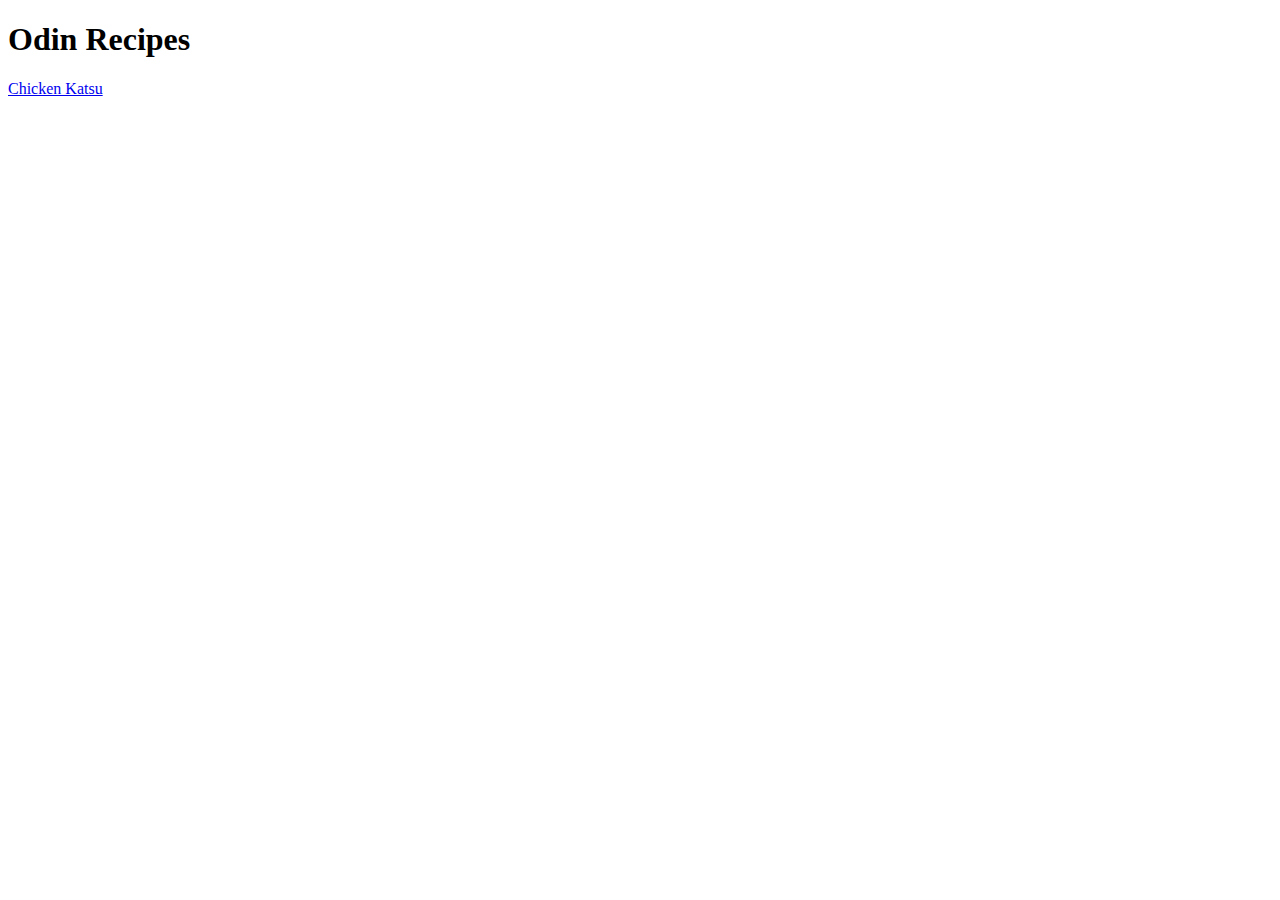
==== index.html @ 6c077ac0 "Fix heading formatting bug" ====
<!DOCTYPE html>
<html lang="en">
<head>
    <meta charset="UTF-8">
    <title>Odin Recipes</title>
</head>
<body>
    <h1>Odin Recipes</h1>
    <p><a href="recipes/chicken-katsu.html">Chicken Katsu</a></p>
</body>
</html>
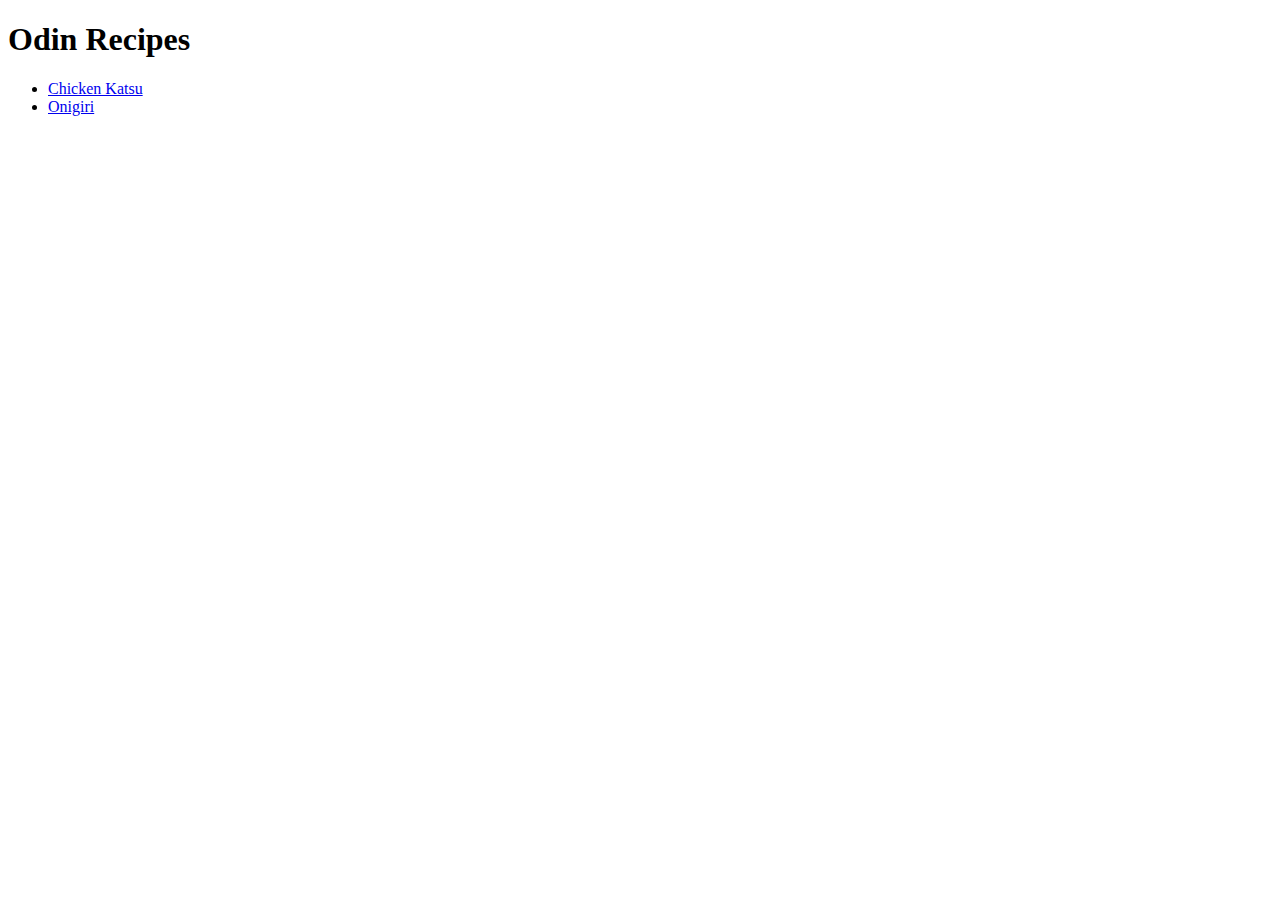
==== commit 9d945b8e: "Change recipe links formatting" ====
--- a/index.html
+++ b/index.html
@@ -6,6 +6,9 @@
 </head>
 <body>
     <h1>Odin Recipes</h1>
-    <p><a href="recipes/chicken-katsu.html">Chicken Katsu</a></p>
+    <ul>
+    <li><a href="recipes/chicken-katsu.html">Chicken Katsu</a></li>
+    <li><a href="recipes/onigiri.html">Onigiri</a></li>
+    </ul>
 </body>
 </html>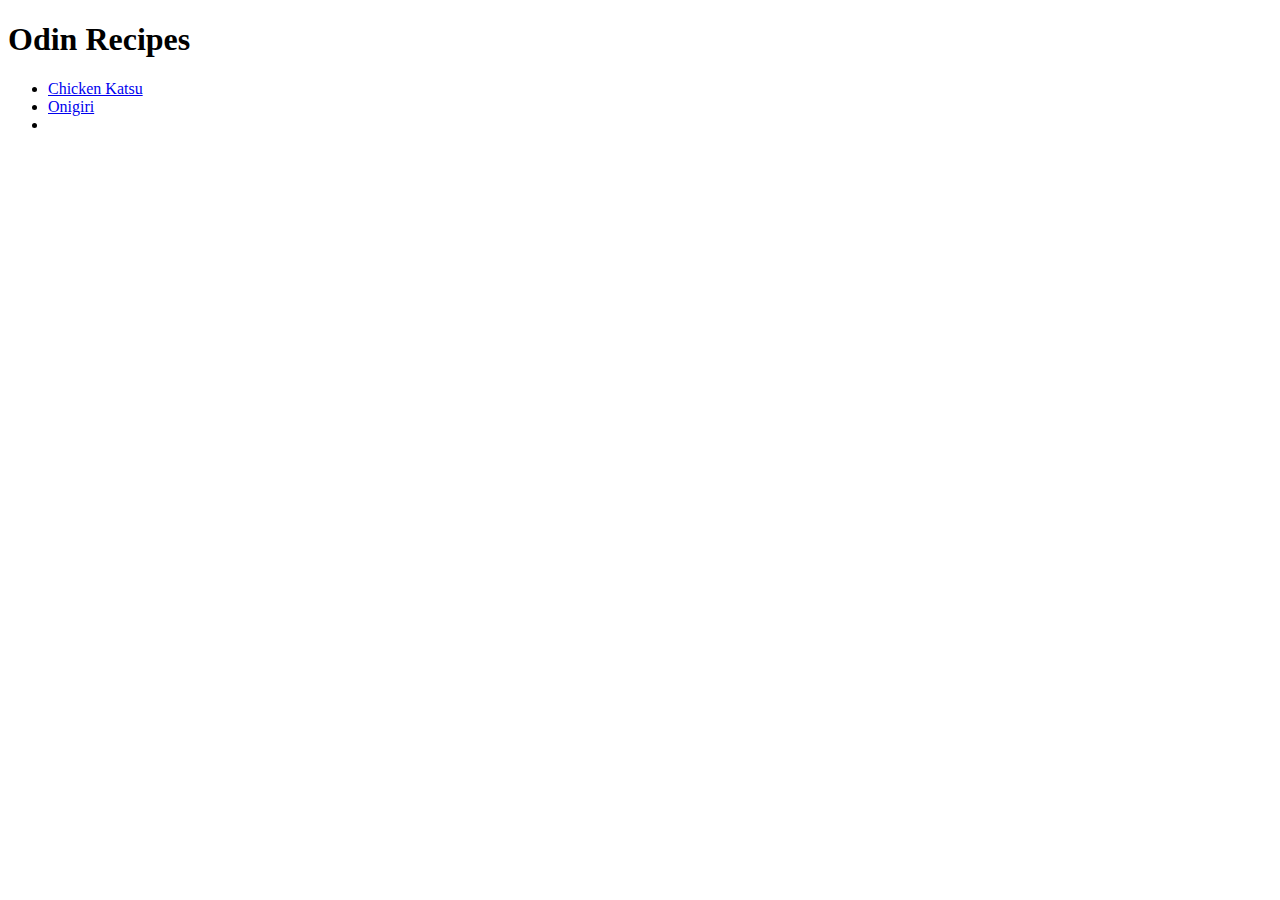
==== commit 8e4f2b7c: "Add link to miso soup recipe" ====
--- a/index.html
+++ b/index.html
@@ -9,6 +9,7 @@
     <ul>
     <li><a href="recipes/chicken-katsu.html">Chicken Katsu</a></li>
     <li><a href="recipes/onigiri.html">Onigiri</a></li>
+    <li><a href="recipes/miso-soup.html"></a></li>
     </ul>
 </body>
 </html>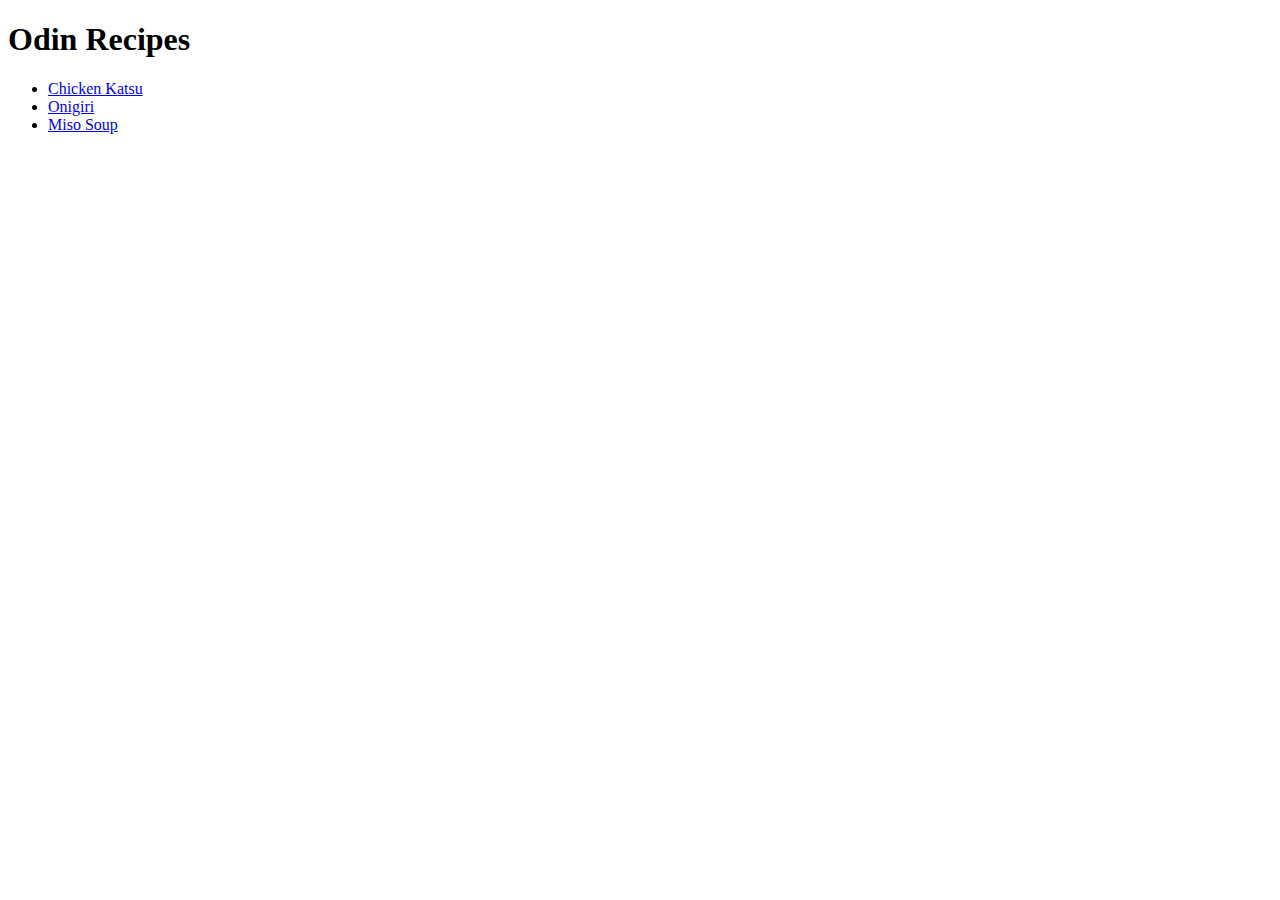
==== commit 2c5f6a14: "Fix miso soup link typo" ====
--- a/index.html
+++ b/index.html
@@ -9,7 +9,7 @@
     <ul>
     <li><a href="recipes/chicken-katsu.html">Chicken Katsu</a></li>
     <li><a href="recipes/onigiri.html">Onigiri</a></li>
-    <li><a href="recipes/miso-soup.html"></a></li>
+    <li><a href="recipes/miso-soup.html">Miso Soup</a></li>
     </ul>
 </body>
 </html>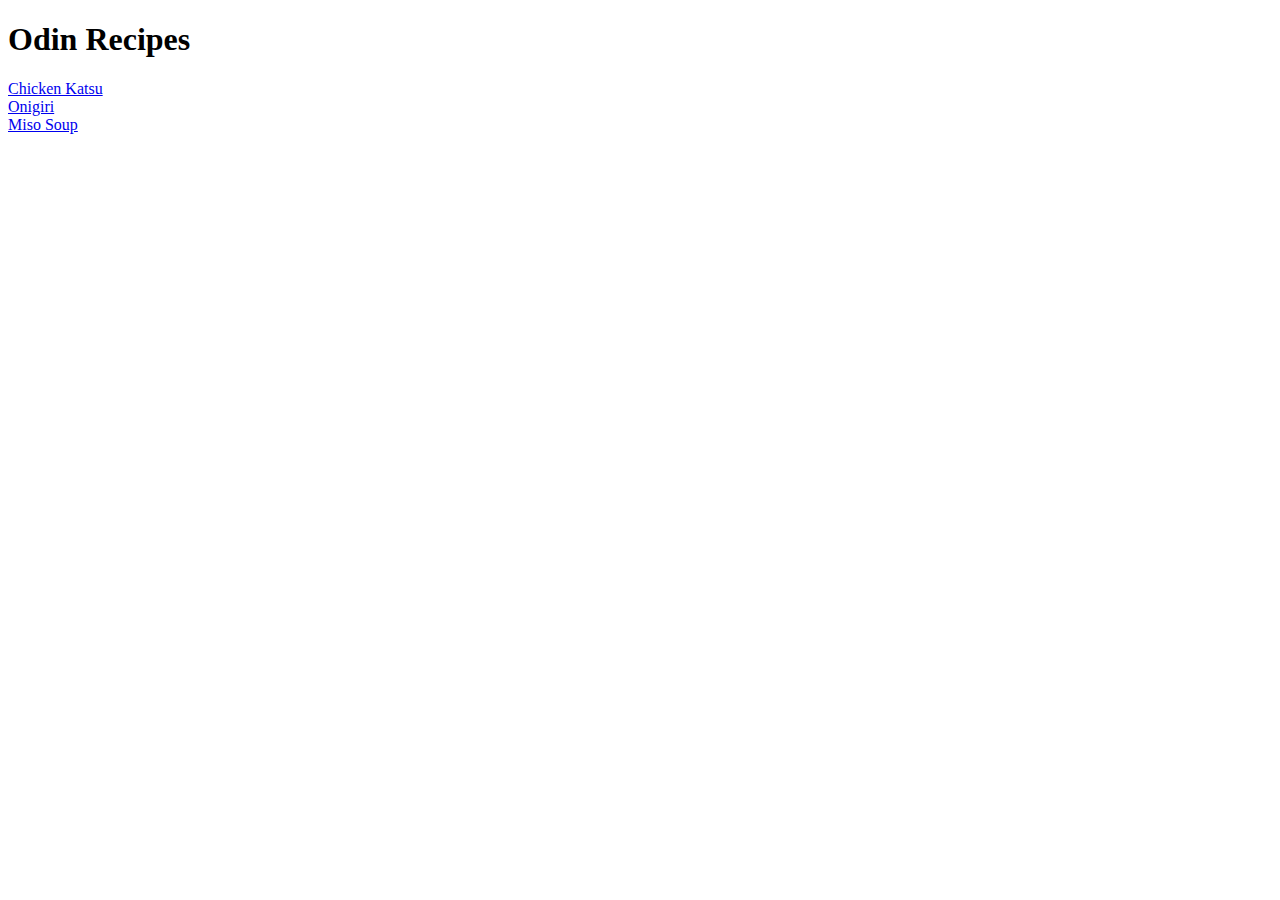
==== commit 60133c1d: "Add css classes" ====
--- a/index.html
+++ b/index.html
@@ -2,14 +2,15 @@
 <html lang="en">
 <head>
     <meta charset="UTF-8">
+    <link rel="stylesheet" href="style.css">
     <title>Odin Recipes</title>
 </head>
 <body>
     <h1>Odin Recipes</h1>
-    <ul>
-    <li><a href="recipes/chicken-katsu.html">Chicken Katsu</a></li>
-    <li><a href="recipes/onigiri.html">Onigiri</a></li>
-    <li><a href="recipes/miso-soup.html">Miso Soup</a></li>
-    </ul>
+    
+    <div class="link-to-recipe"><a href="recipes/chicken-katsu.html">Chicken Katsu</a></div>
+    <div class="link-to-recipe"><a href="recipes/onigiri.html">Onigiri</a></div>
+    <div class="link-to-recipe"><a href="recipes/miso-soup.html">Miso Soup</a></div>
+    
 </body>
 </html>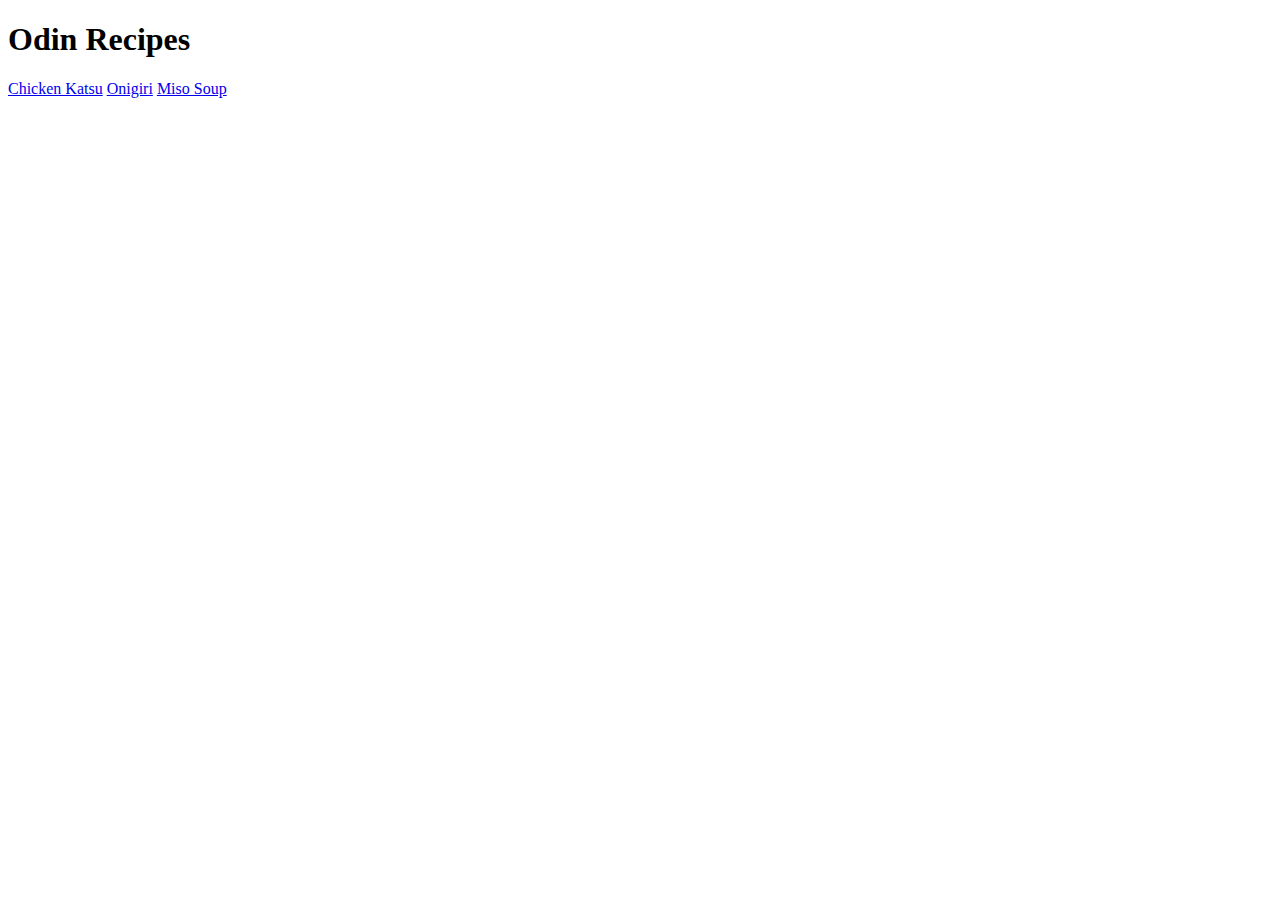
==== commit 2b85116f: "Css changed unsuccessfully" ====
--- a/index.html
+++ b/index.html
@@ -2,15 +2,16 @@
 <html lang="en">
 <head>
     <meta charset="UTF-8">
-    <link rel="stylesheet" href="style.css">
+    <link rel="stylesheet" href="~/repos/odin-recipes/style.css">
     <title>Odin Recipes</title>
 </head>
 <body>
-    <h1>Odin Recipes</h1>
-    
-    <div class="link-to-recipe"><a href="recipes/chicken-katsu.html">Chicken Katsu</a></div>
-    <div class="link-to-recipe"><a href="recipes/onigiri.html">Onigiri</a></div>
-    <div class="link-to-recipe"><a href="recipes/miso-soup.html">Miso Soup</a></div>
+    <div class="title"><h1>Odin Recipes</h1></div>
+    <div class="menu-container">
+    <span class="link-to-recipe"><a href="recipes/chicken-katsu.html">Chicken Katsu</a></span>
+    <span class="link-to-recipe"><a href="recipes/onigiri.html">Onigiri</a></span>
+    <span class="link-to-recipe"><a href="recipes/miso-soup.html">Miso Soup</a></span>
+    </div>
     
 </body>
 </html>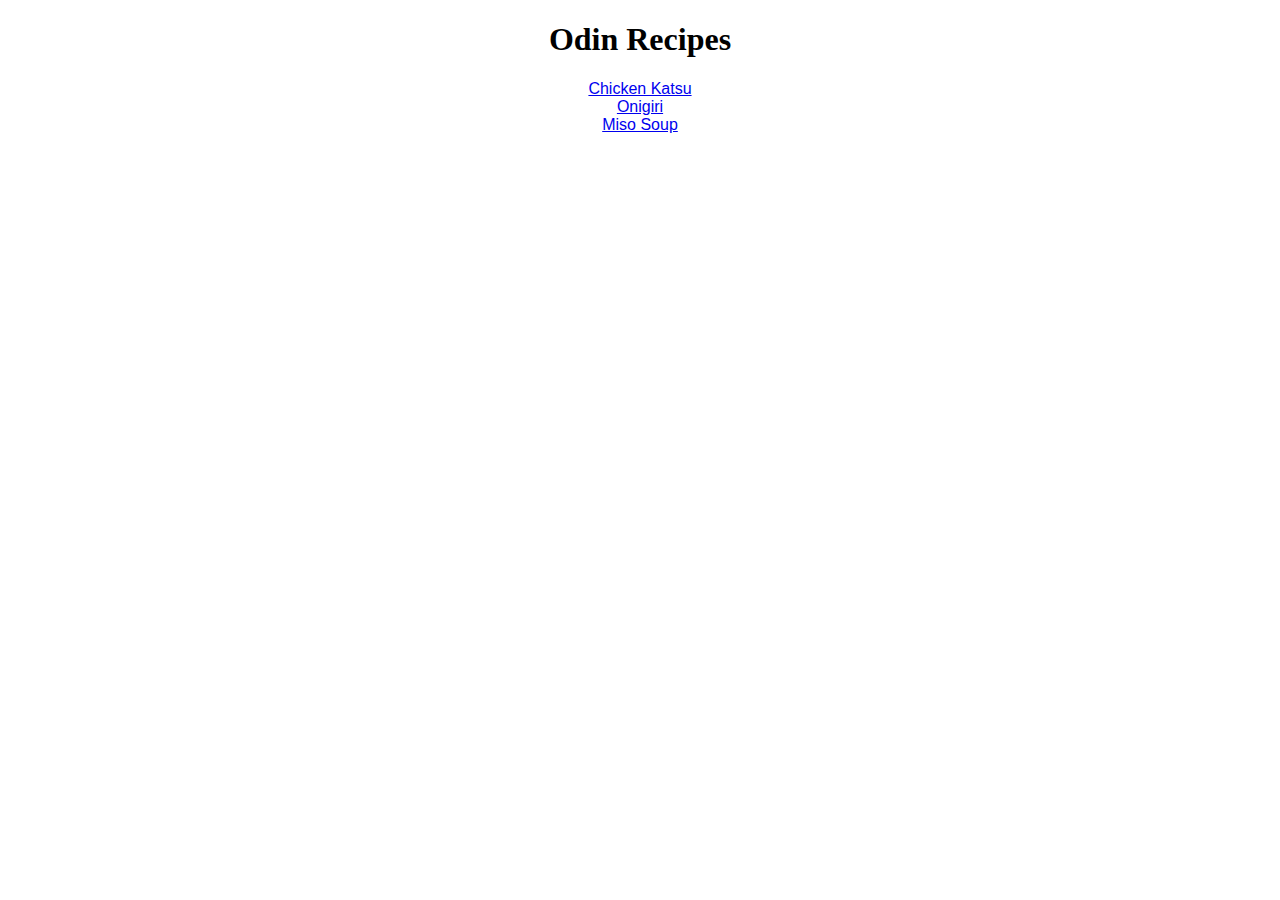
==== commit e138ab09: "Add new CSS stylesheet to link" ====
--- a/index.html
+++ b/index.html
@@ -2,15 +2,17 @@
 <html lang="en">
 <head>
     <meta charset="UTF-8">
-    <link rel="stylesheet" href="~/repos/odin-recipes/style.css">
     <title>Odin Recipes</title>
+    <link rel="stylesheet" href="style-index.css">
 </head>
 <body>
-    <div class="title"><h1>Odin Recipes</h1></div>
-    <div class="menu-container">
-    <span class="link-to-recipe"><a href="recipes/chicken-katsu.html">Chicken Katsu</a></span>
-    <span class="link-to-recipe"><a href="recipes/onigiri.html">Onigiri</a></span>
-    <span class="link-to-recipe"><a href="recipes/miso-soup.html">Miso Soup</a></span>
+    <div class="menu-page">
+        <h1>Odin Recipes</h1>
+        <div class="menu-container">
+        <span class="link-to-recipe"><a href="recipes/chicken-katsu.html">Chicken Katsu</a></span>
+        <span class="link-to-recipe"><a href="recipes/onigiri.html">Onigiri</a></span>
+        <span class="link-to-recipe"><a href="recipes/miso-soup.html">Miso Soup</a></span>
+        </div>
     </div>
     
 </body>
--- a/style-index.css
+++ b/style-index.css
@@ -0,0 +1,9 @@
+.menu-page {
+   text-align: center;
+}
+
+.link-to-recipe {
+    display: block;
+    font-family: 'Gill Sans', 'Gill Sans MT', Calibri, 'Trebuchet MS', sans-serif;
+    color: turquoise;
+}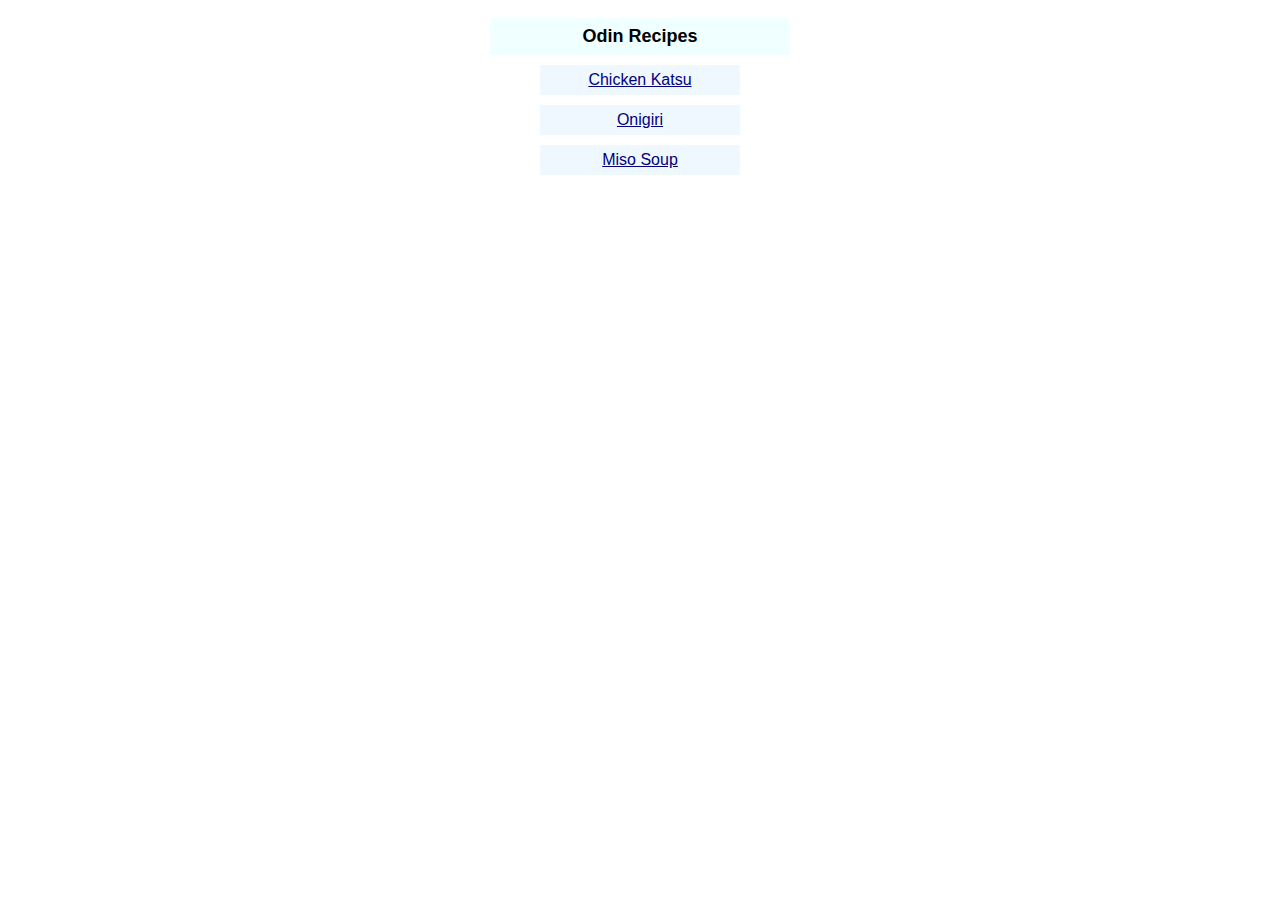
==== commit 50b58e3d: "Change CSS formatting" ====
--- a/index.html
+++ b/index.html
@@ -7,12 +7,10 @@
 </head>
 <body>
     <div class="menu-page">
-        <h1>Odin Recipes</h1>
-        <div class="menu-container">
-        <span class="link-to-recipe"><a href="recipes/chicken-katsu.html">Chicken Katsu</a></span>
-        <span class="link-to-recipe"><a href="recipes/onigiri.html">Onigiri</a></span>
-        <span class="link-to-recipe"><a href="recipes/miso-soup.html">Miso Soup</a></span>
-        </div>
+    <div class="title">Odin Recipes</div>
+        <div class="link-to-recipe"><a href="recipes/chicken-katsu.html">Chicken Katsu</a></div>
+        <div class="link-to-recipe"><a href="recipes/onigiri.html">Onigiri</a></div>
+        <div class="link-to-recipe"><a href="recipes/miso-soup.html">Miso Soup</a></div>
     </div>
     
 </body>
--- a/style-index.css
+++ b/style-index.css
@@ -1,9 +1,31 @@
 .menu-page {
-   text-align: center;
+    width: 400px;
+    margin: 18px auto;
+    text-align: center;
+}
+
+.title {
+    display: block;
+    box-sizing: border-box;
+    margin: 10px auto;
+    width: 300px;
+    padding: 8px;
+    font-family: 'Gill Sans', 'Gill Sans MT', Calibri, 'Trebuchet MS', sans-serif;
+    font-size: large;
+    font-weight: bold;
+    background-color: azure;
 }
 
 .link-to-recipe {
     display: block;
+    box-sizing: border-box;
+    width: 200px;
     font-family: 'Gill Sans', 'Gill Sans MT', Calibri, 'Trebuchet MS', sans-serif;
-    color: turquoise;
+    padding: 6px;
+    margin: 10px auto;
+    background-color: aliceblue; 
+}
+
+a {
+    color: navy;
 }